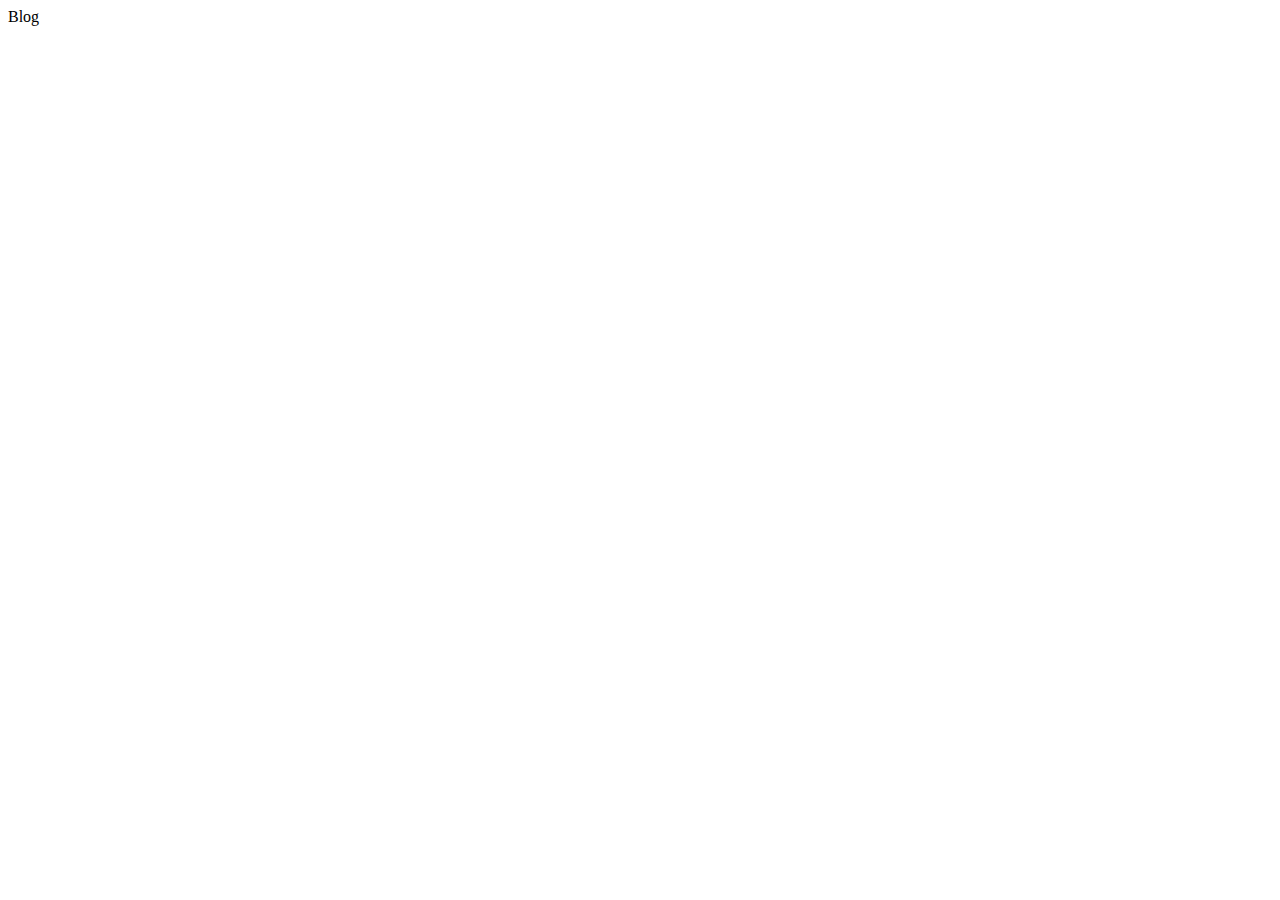
==== blog.html @ 4ddef415 "feat: add head and title to all pages" ====
<!DOCTYPE html>
<html lang="en">
<head>
    <meta charset="UTF-8">
    <meta name="viewport" content="width=device-width, initial-scale=1.0">
    <title>Blog</title>
</head>
<body>
   Blog
</body>
</html>
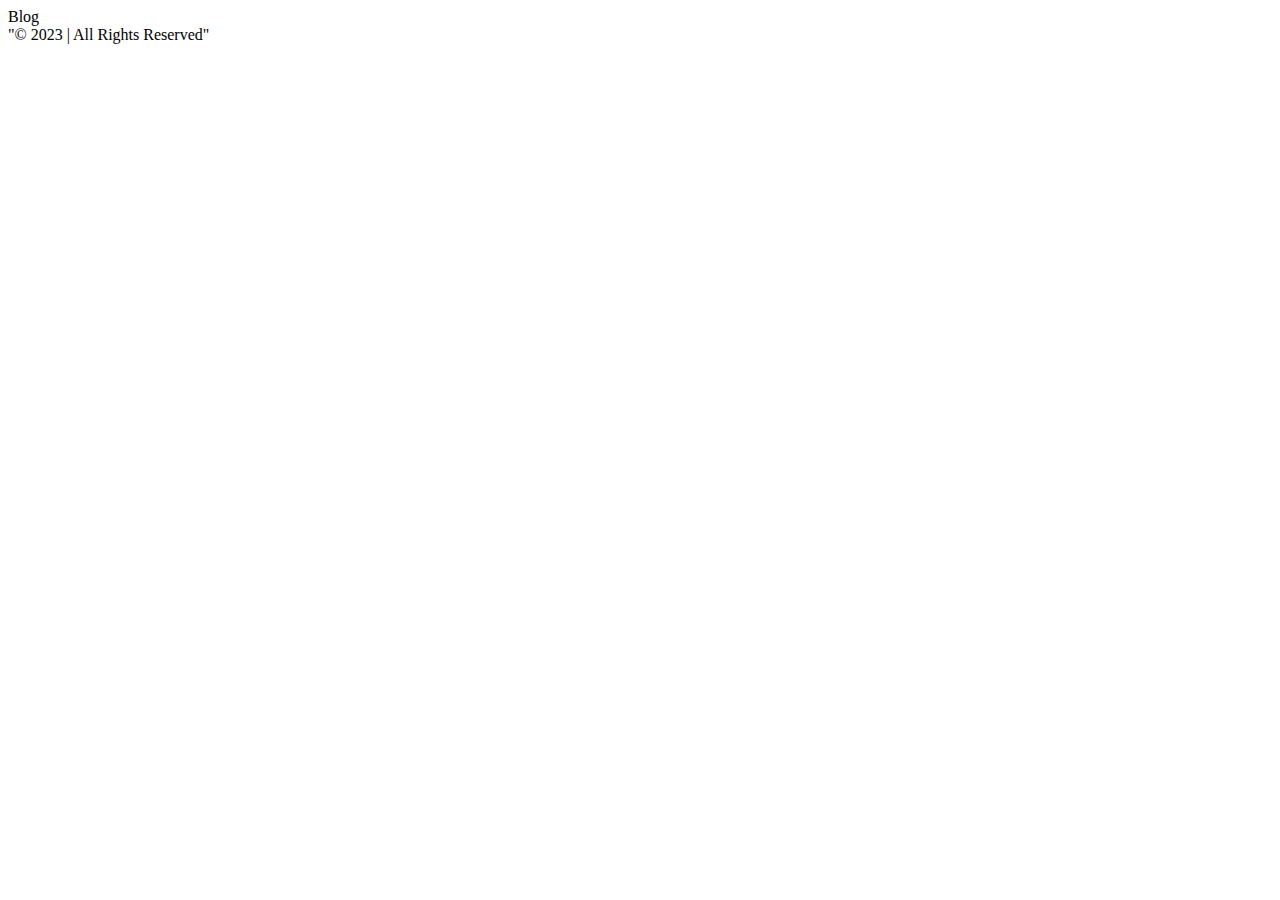
==== commit afccc986: "feat: add nav,main,and footer" ====
--- a/blog.html
+++ b/blog.html
@@ -6,6 +6,8 @@
     <title>Blog</title>
 </head>
 <body>
-   Blog
+    <nav> </nav>
+    <main>Blog</main>
+    <footer>"© 2023 <Personal Website Isha Varrier> | All Rights Reserved"</footer>
 </body>
 </html>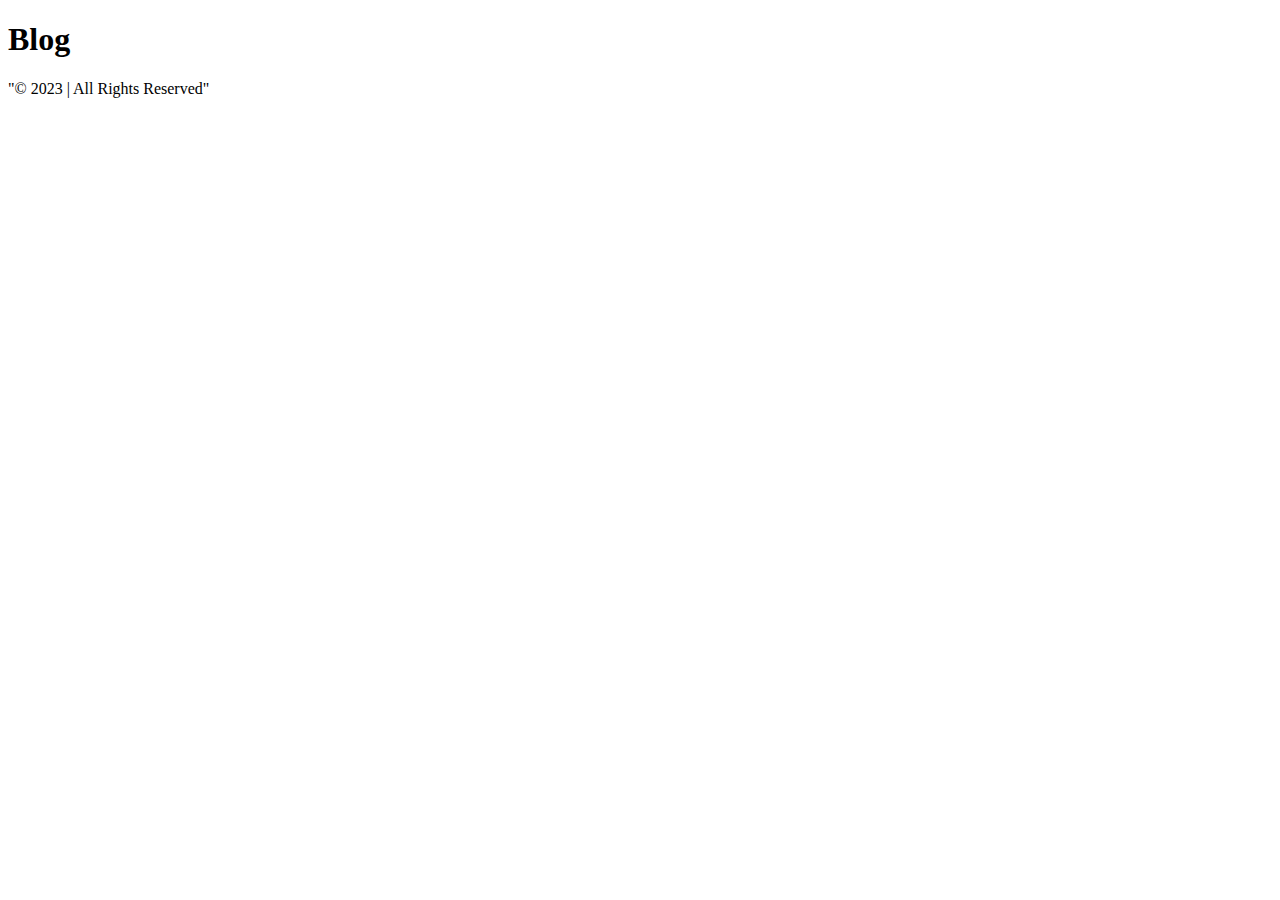
==== commit 51405318: "feat: add h1 class page-title" ====
--- a/blog.html
+++ b/blog.html
@@ -7,7 +7,9 @@
 </head>
 <body>
     <nav> </nav>
-    <main>Blog</main>
+    <main>
+        <h1 class = page-title>Blog</h1>
+    </main>
     <footer>"© 2023 <Personal Website Isha Varrier> | All Rights Reserved"</footer>
 </body>
 </html>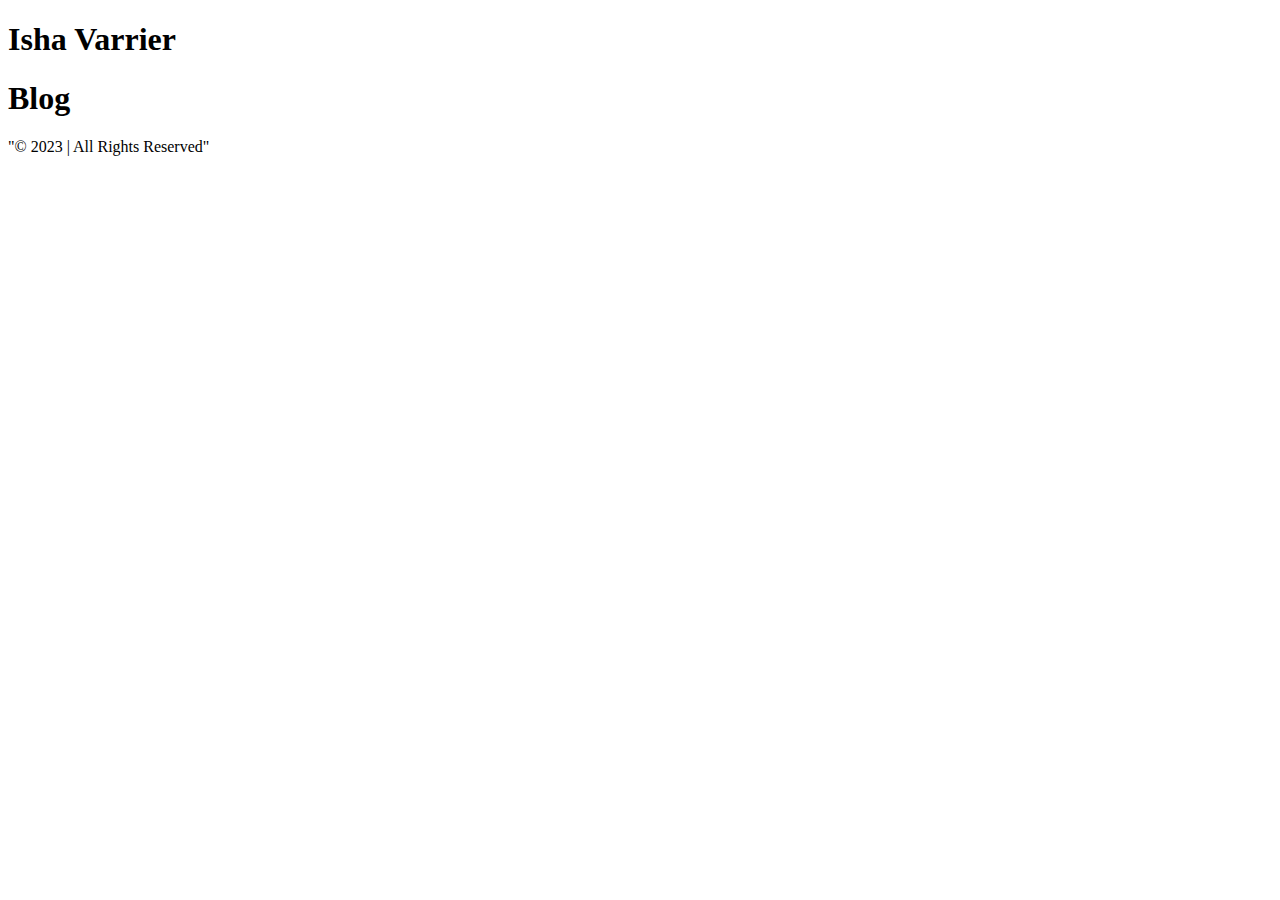
==== commit bd8e6d5d: "feat: add logo, navbar, and footer class" ====
--- a/blog.html
+++ b/blog.html
@@ -6,10 +6,12 @@
     <title>Blog</title>
 </head>
 <body>
-    <nav> </nav>
+    <nav class = "navbar"> 
+        <h1 class = "logo">Isha Varrier</h1>
+    </nav>
     <main>
-        <h1 class = page-title>Blog</h1>
+        <h1 class = "page-title">Blog</h1>
     </main>
-    <footer>"© 2023 <Personal Website Isha Varrier> | All Rights Reserved"</footer>
+    <footer class = "footer">"© 2023 <Personal Website Isha Varrier> | All Rights Reserved"</footer>
 </body>
 </html>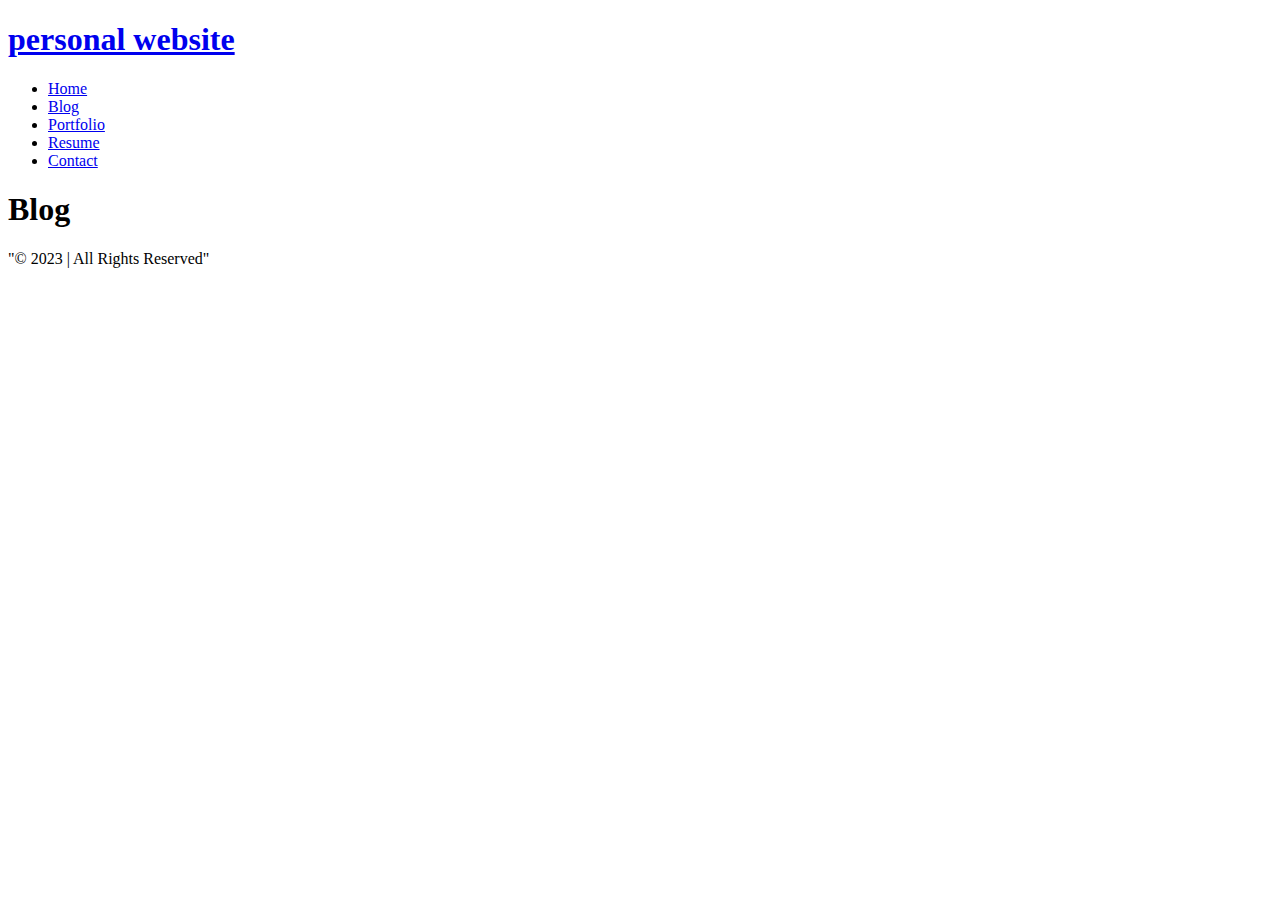
==== commit b4a94f3d: "feat: add navigation to all" ====
--- a/blog.html
+++ b/blog.html
@@ -6,9 +6,17 @@
     <title>Blog</title>
 </head>
 <body>
-    <nav class = "navbar"> 
-        <h1 class = "logo">Isha Varrier</h1>
-    </nav>
+    <nav class="navbar">
+        <h1 class="logo"><a href="index.html">personal website</a></h1>
+        <ul class="nav-list">
+          <li><a href="index.html">Home</a></li>
+          <li><a href="blog.html">Blog</a></li>
+          <li><a href="portfolio.html">Portfolio</a></li>
+          <li><a href="resume.html">Resume</a></li>
+          <li><a href="contact.html">Contact</a></li>
+        </ul>
+      </nav>
+
     <main>
         <h1 class = "page-title">Blog</h1>
     </main>
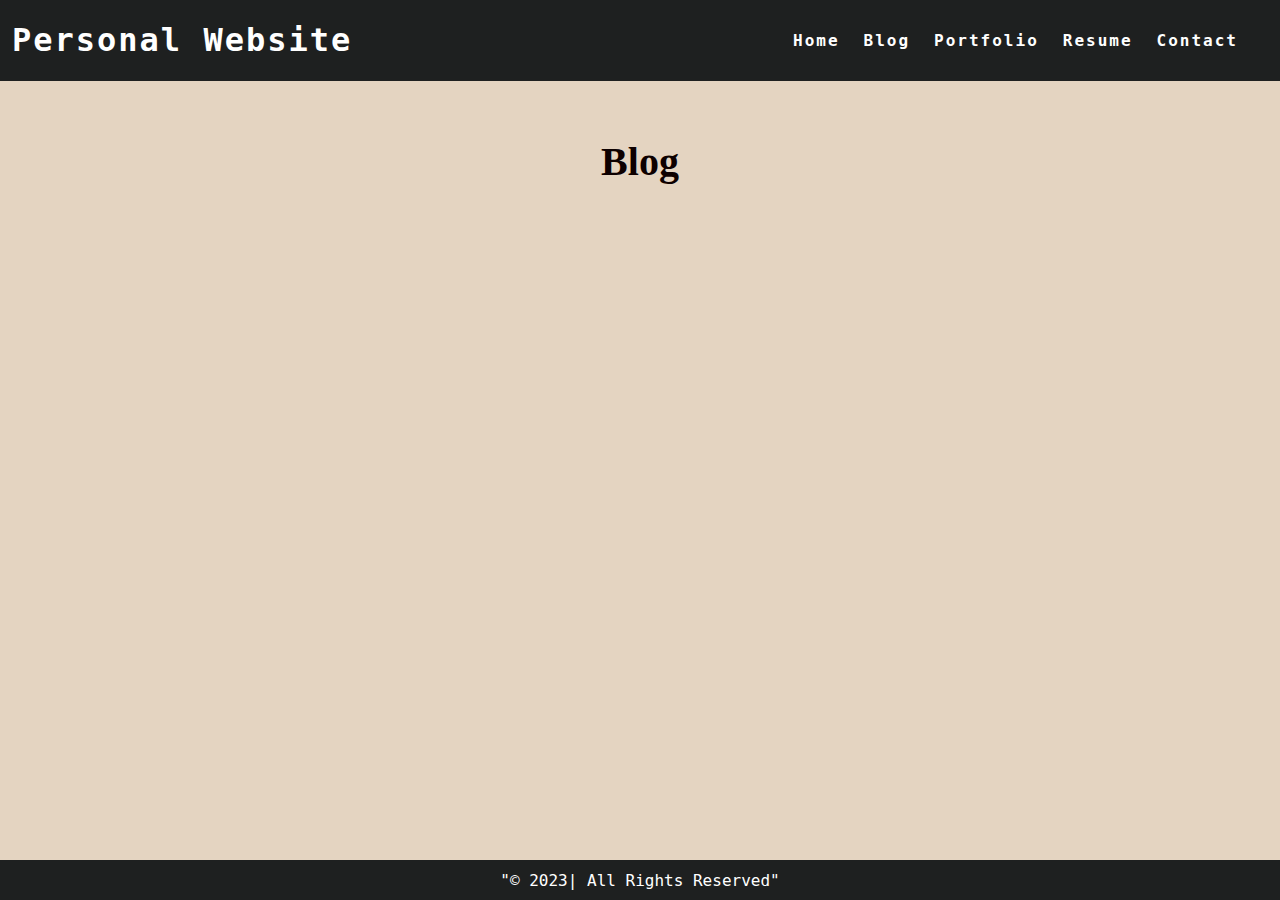
==== commit 6a80d202: "feat: add blog, contact, and portfolio" ====
--- a/blog.html
+++ b/blog.html
@@ -4,10 +4,11 @@
     <meta charset="UTF-8">
     <meta name="viewport" content="width=device-width, initial-scale=1.0">
     <title>Blog</title>
+    <link rel="stylesheet" href="styles.css" />
 </head>
 <body>
     <nav class="navbar">
-        <h1 class="logo"><a href="index.html">personal website</a></h1>
+        <h1 class="logo"><a href="index.html">Personal Website</a></h1>
         <ul class="nav-list">
           <li><a href="index.html">Home</a></li>
           <li><a href="blog.html">Blog</a></li>
--- a/styles.css
+++ b/styles.css
@@ -0,0 +1,373 @@
+:root {
+    /* variables */
+    --cg-black: rgb(30, 32, 32);
+    --cg-blue: rgb(36, 94, 255);
+    --cg-grey: rgb(243, 243, 243);
+    --cg-white: rgb(255, 255, 255);
+    --cg-rust: rgb(161,94,75);
+    --cg-mustard: rgb(181,136,85);
+    --cg-skyblue: rgb(158,190,179);
+    --cg-cream: rgb(228, 212, 193);
+
+
+  }
+
+
+  
+  
+  html {
+    height: 100%;
+    font-size: 16px;
+  }
+  
+  body {
+    background: var(--cg-cream);
+    position: relative;
+    min-height: 100vh;
+    padding: 0;
+    margin: 0;
+    font-family: monospace;
+    color:rgb(13, 0, 0)
+  }
+  
+  /* CSS for navigation */
+  
+  .navbar {
+    position: -webkit-sticky;
+    position: sticky;
+    top: 0;
+    width: 100%;
+    height: 7%;
+    z-index: 10;
+    display: flex;
+    justify-content: space-between;
+    align-items: center;
+    text-align: center;
+    background-color: var(--cg-black);
+    color: var(--cg-white);
+    padding: 0px 0px;
+  
+    /* Debug border */
+    /* border: solid red; */
+  }
+  
+  .nav-list {
+    display: flex;
+    flex-direction: row;
+    position: relative;
+    right: 30px;
+    list-style: none;
+  
+    /* Debug border */
+    /* border: solid blue; */
+  }
+  
+  .navbar a {
+    color: var(--cg-white);
+    font-weight: bold;
+    margin: 0 12px;
+    text-decoration: none;
+    letter-spacing: 2px;
+    font-family: monospace;
+  }
+  
+  .navbar a:hover {
+    color: var(--cg-blue);
+    text-decoration: underline;
+  }
+  
+  .navbar a:active {
+    color: var(--cg-blue);
+  }
+  
+  
+  .logo a:hover {
+    text-decoration: None;
+  }
+  
+  main {
+    padding: 0 20px 40px 20px;
+    display: flex;
+    flex-direction: column;
+    justify-content: center;
+    align-items: center;
+  }
+  
+  .page-title {
+    display: flex;
+    justify-content: center;
+    font-size: 40px;
+    font-family: Georgia;
+    padding-top: 30px;
+  }
+
+  .introduction {
+    display: flex;
+    padding-left: 20px; 
+    justify-content: center;
+  }
+
+  .home-text{
+    text-align: center;
+  }
+
+
+  .introduction1{
+    display: flex;
+    flex: none;
+    justify-content: center;
+    align-items: center;
+    max-width: 700px;
+    scroll-snap-align: start;
+    }
+      
+
+  .personal-image img{
+    width: 530px;
+    scroll-snap-align: start;
+  }
+
+  .description {
+    width: 500px; 
+    height: 50px; 
+    scroll-snap-align: start;
+  }
+
+  
+  /* CSS for portfolio grid */
+  
+  .project {
+    display: flex;
+    flex-direction: row;
+    max-width: 100%;
+    margin: 1em 0 2em 0;
+  
+    /* Debug border */
+    /* border: 2px solid blue; */
+  }
+  
+  .item-link {
+    width: 70%;
+  
+    /* Debug border */
+    /* border: 2px solid red; */
+  }
+  
+  .project-image {
+    object-fit: cover;
+    width: 100%;
+    height: 500px;
+    flex-basis: 50px;
+    flex-grow: 2;
+  
+    /* Debug border */
+    /* border: 2px solid black; */
+  }
+  
+  .project-details {
+    display: flex;
+    background-color: var(--cg-white);
+    width: 30%;
+    height: 500px;
+    flex-shrink: 1;
+    padding: 0 20px;
+    margin: 0px;
+    line-height: 1.5;
+    overflow: scroll;
+  
+    flex-direction: column;
+    text-align: center;
+    justify-content: center;
+  
+    /* Debug border */
+    /* border: 2px solid green; */
+  }
+  
+  .project-details a {
+    color: var(--cg-black);
+    text-decoration: none;
+    font-weight: bold;
+    letter-spacing: 1px;
+  }
+  
+  .project-details a:hover {
+    color: var(--cg-blue);
+    text-decoration: underline;
+  }
+  
+  .project-details {
+    font-weight: lighter;
+  }
+  
+  .project-name {
+    font-weight: bold;
+    font-size: 20px;
+  }
+  
+  /* CSS for home page */
+  
+  .about {
+    display: flex;
+    align-items: center;
+    justify-content: space-between;
+    padding: 20px;
+    /*background-color: #f8f8f8;
+    border: 1px solid #ccc;
+    border-radius: 5px;
+    /* box-shadow: 0 0 10px rgba(0, 0, 0, 0.1); */
+  }
+  
+  .about-image img {
+    max-width: 300px;
+    border-radius: 3px;
+    /* box-shadow: 0 0 10px rgba(0, 0, 0, 0.2); */
+  }
+  
+  .about-text {
+    display: flex;
+    flex-direction: column; 
+    align-items: center;
+    justify-content: center;
+    text-align: center; 
+    margin-left: 70px;
+    
+  }
+
+  
+
+  .intro_drawing1 {
+    width: 110%;
+    padding-bottom: 130px;
+  }
+
+  
+  .about-text h2 {
+    font-size: 24px;
+    margin-bottom: 10px;
+  }
+  
+  .about-text p {
+    font-size: 16px;
+    line-height: 1.5;
+  }
+  
+  /* CSS for resume page */
+  
+  .button {
+    background-color: var(--cg-black);
+    border: none;
+    color: var(--cg-white);
+  
+    font-family: monospace;
+  
+    padding: 5px 7px;
+    text-align: center;
+  
+    border-radius: 2px;
+  }
+  
+  .button:hover {
+    background-color: var(--cg-blue);
+  }
+  
+  .resume h2 {
+    font-family: Georgia;
+  }
+  
+  /* CSS for contact form */
+  
+  label {
+    display: block;
+    margin-bottom: 8px;
+    font-family: Georgia;
+    font-weight: bold;
+  }
+  
+  input[type="text"],
+  input[type="email"],
+  textarea {
+    width: 100%;
+    padding: 10px;
+    margin-bottom: 15px;
+    border: 1px solid #ccc;
+    border-radius: 4px;
+    font-size: 16px;
+    resize: none;
+  }
+  
+  /* Add some spacing to the form */
+  form {
+    width: 500px;
+    margin: 0 auto;
+  }
+  
+  /* CSS for footer */
+  
+  .footer {
+    display: flex;
+    justify-content: center;
+    align-items: center;
+    background-color: var(--cg-black);
+    color: var(--cg-white);
+    position: absolute;
+    bottom: 0;
+    width: 100%;
+    height: 2.5rem;
+  }
+
+.container1 {
+    display: flex;
+    align-items: center;
+    text-align: center;
+    padding-bottom: 30px;
+
+}
+
+.profile_pic img{
+    width: 450px;
+    padding-right: 40px;
+    padding-top: 30px;
+}
+
+.intro_text {
+    width: 400px;
+}
+
+
+.container2 {
+    display: flex;
+    justify-content: center;
+    align-items: center;
+    text-align: center;
+    background-color: black;
+    width: 100%;
+    margin: 0;
+    padding: 0;
+    color:aliceblue
+}
+
+.about_text{
+    width: 400px;
+    padding-left: 90px;
+}
+
+.container3{
+    display: flex;
+    justify-content: space-between; 
+    align-items: center; 
+    padding: 20px; 
+}
+
+.wow_picture img {
+    max-height: 450px; 
+    padding: 10px
+}
+
+.homepage_pic img{
+    width: 700px;
+    padding-right: 30px;
+    padding-left: 30px;
+}
+
+.resume.container {
+    background-color: #ff0000; 